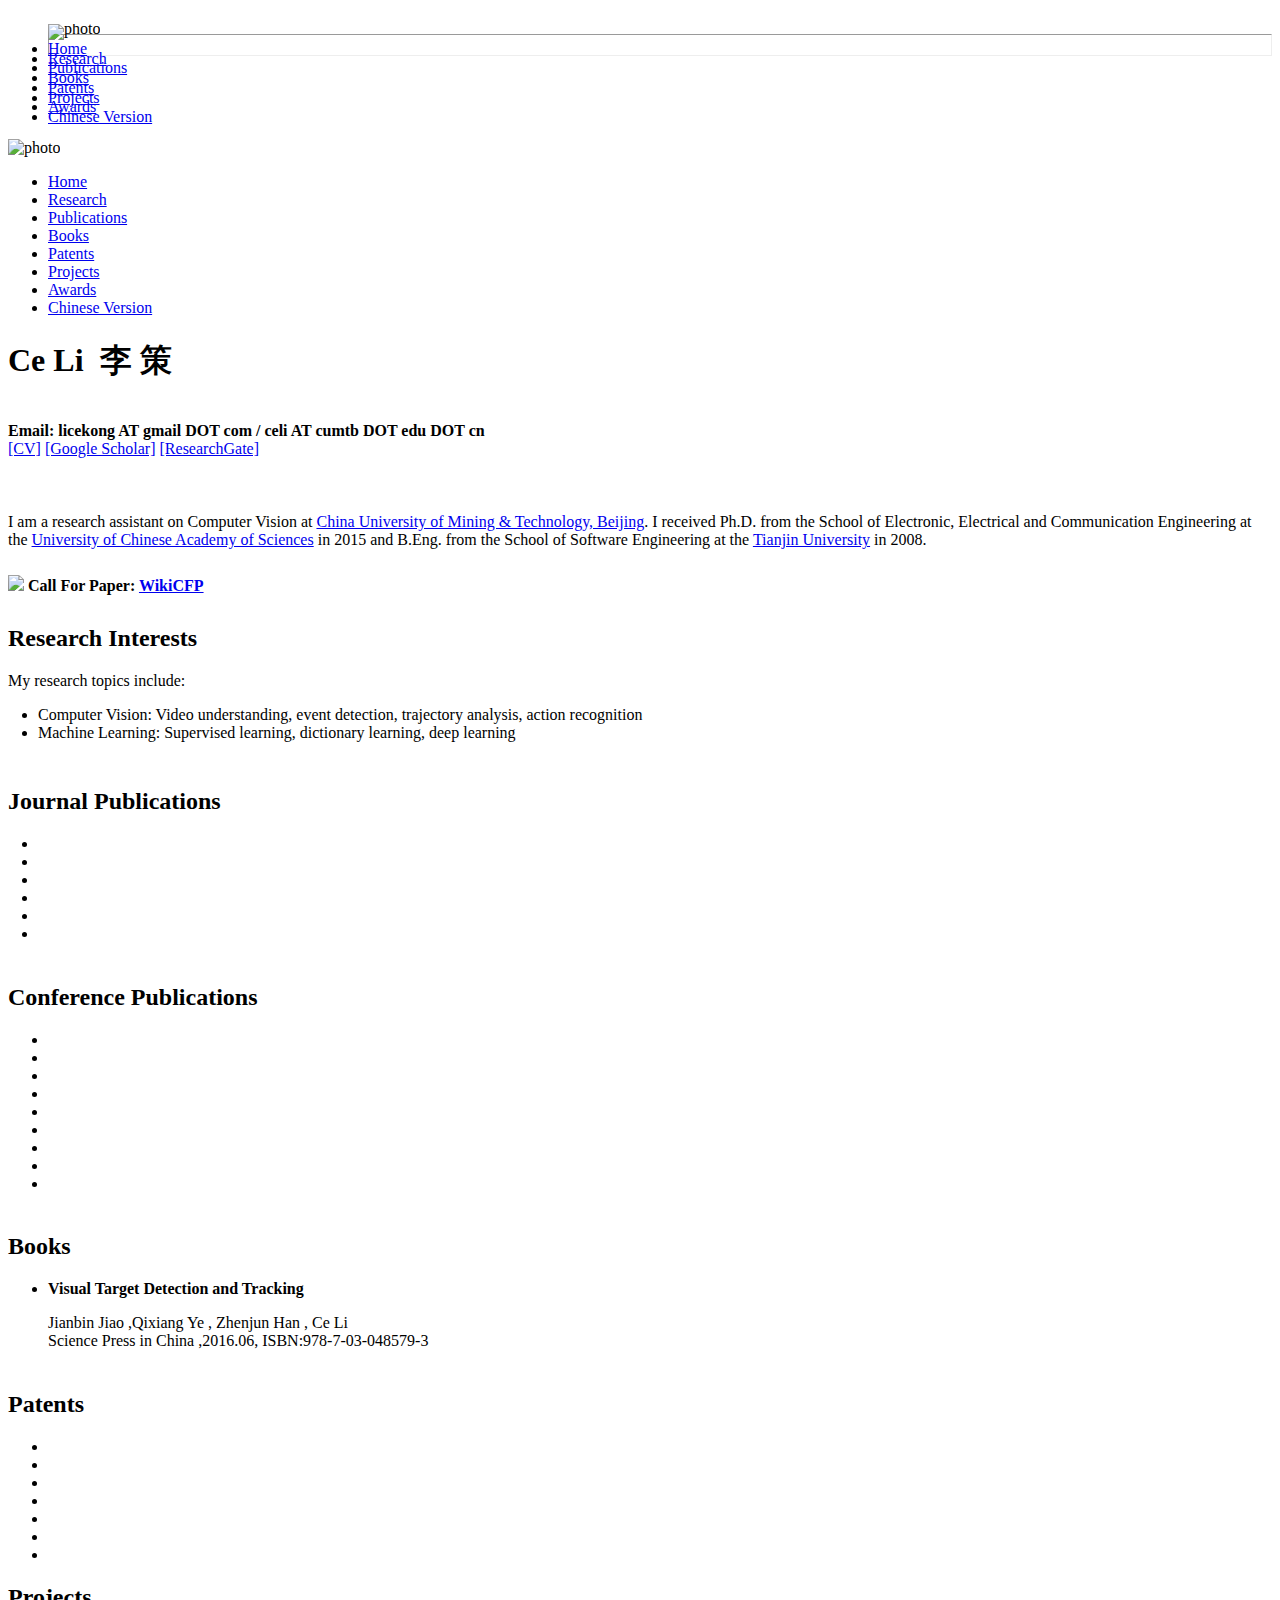
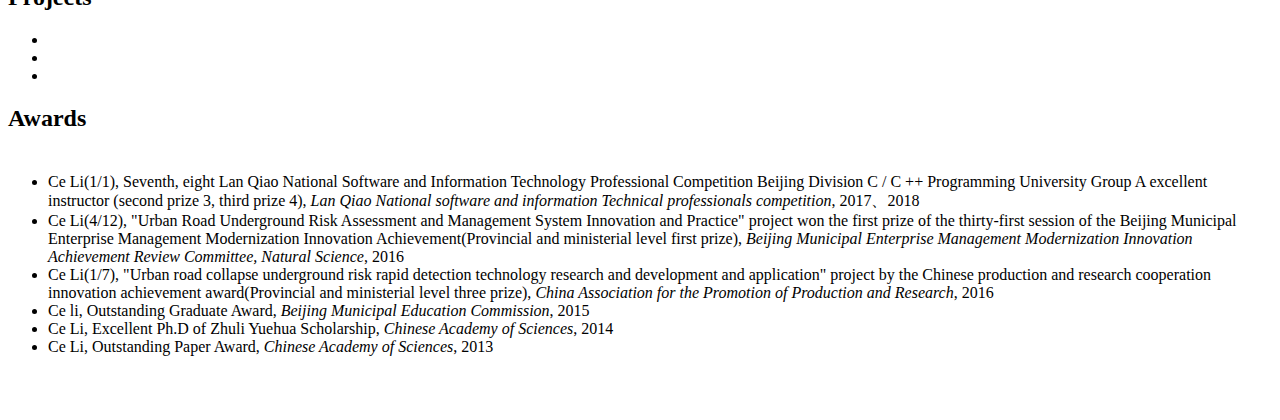
==== index.html @ 7afed005 "PDF路径修改" ====
<!DOCTYPE html>
<html lang="en">
<head>

    <meta http-equiv="content-type" content="text/html; charset=utf-8"/>

    <link rel="shortcut icon" href="img/profile.jpg">

    <title>Ce Li's Homepage</title>

    <meta name="viewport" content="width=device-width, initial-scale=1.0">

    <link href="src/css/bootstrap.css" rel="stylesheet">
    <link href="src/css/my-style.css" rel="stylesheet">

    <script type="text/javascript" src="src/js/util.js"></scripT>

</head>

<body data-spy="scroll" data-target=".navbar-spy">

<div class="container">
    <div class="row">

        <!-- Home -->
        <a name="home"></a>

        <div class="col-md-3 column">
            <ul id="sidebar" style="line-height: 61%;"
                class="nav nav-stacked hidden-xs hidden-sm affix" data-spy="affix">
                <div>
                    <img src="img/profile.jpg" alt="photo" class="logo-image" align="center"
                         style="margin-bottom: -20px"/>
                </div>
                <hr style="height: 20px; background-color: #FFFFFF"/>
                <li style="margin-top: -20px"><a href="#home">Home</a></li>
                <!--<li><a href="CV_ce.pdf">CV</a></li>-->
                <li><a href="#research">Research</a></li>
                <li><a href="#publication">Publications</a></li>
                <li><a href="#books">Books</a></li>
                <li><a href="#patents">Patents</a></li>
                <li><a href="#projects">Projects</a></li>
                <li><a href="#award">Awards</a></li>
                <li><a href="lice-ch.html">Chinese Version</a></li>
                <!--<li><a href="#service">Services</a></li>-->
                <!--<li><a href="#link">Links</a></li>-->
            </ul>
            <div class="hidden-md hidden-lg affix">
                <img src="img/profile.jpg" alt="photo" class="logo-image-small" align="center"/>
            </div>
            <ul class="nav nav-tabs hidden-md hidden-lg" data-spy="affix">
                <li><a href="#home">Home</a></li>
                <!--<li><a href="CV_ce.pdf">CV</a></li>-->
                <li><a href="#research">Research</a></li>
                <li><a href="#publication">Publications</a></li>
                <li><a href="#books">Books</a></li>
                <li><a href="#patents">Patents</a></li>
                <li><a href="#projects">Projects</a></li>
                <li><a href="#award">Awards</a></li>
                <li><a href="lice-ch.html">Chinese Version</a></li>
                <!--<li><a href="#service">Services</a></li>-->
                <!--<li><a href="#link">Links</a></li>-->
            </ul>
        </div>

        <div class="col-md-8 column">

            <div id="content">
                <div id="banner">
                    <h1>Ce Li&nbsp; 李 策</h1>
                </div>

                <p><br/>
                  
                <strong>Email: licekong AT gmail DOT com</strong><strong> / celi AT cumtb DOT edu DOT cn</strong><br/>
                  <a href="D:/1-文档/1-8-其他/个人网站/lice/file/CV-Ce-v2.0.pdf">[CV]</a>
                  <a href="https://scholar.google.com.sg/citations?user=mn2zNesAAAAJ&hl=en">
                  [Google Scholar]</a> <a href="https://www.researchgate.net/profile/Ce_Li2">
                  [ResearchGate]</a> <br/>
                  
                  <br/>
                </p>
                <div style="font-size:0;height:5px;"></div>
                <p>I am a research assistant on Computer Vision at <a href="http://www.cumtb.edu.cn/">China  University of Mining &amp; Technology, Beijing</a>. I received Ph.D. from the School of Electronic, Electrical and Communication Engineering at the <a
                        href="http://www.ucas.ac.cn/">University of Chinese Academy of Sciences</a> in 2015 and B.Eng. from the School of  Software Engineering at the <a
                        href="http://www.tju.edu.cn/">Tianjin University</a> in 2008.
                </p>
				</ul>
                <div style="font-size:0;height:10px;"></div>

                <img src="img/new1.jpg" style="height: 40px;"/>
                <b>Call For Paper: <a href="http://www.wikicfp.com/cfp/home">WikiCFP</a></b>

                <div style="font-size:0;height:10px;"></div>

                <!-- Research -->
                <h2><a name="research"></a>Research Interests</h2>

                <p>My research topics include:</p>
                <ul style="margin-left: -10px">
                    <li>Computer Vision: Video  understanding, event detection, trajectory analysis, action recognition</li>
                    <li>Machine Learning: Supervised learning, dictionary learning, deep learning</li>
                </ul>

                <div style="font-size:0;height:5px;"></div>
                
                <!-- Recent News -->
                <!--
                <h2><a name="news"></a>Recent News</h2>

                <ul style="margin-left: -10px">
                    <li>I have one paper accepted by ICASSP(Dec 2015).</li>
                </ul>
                -->

                <div style="font-size:0;height:5px;"></div>

                <!-- Journal Publications -->
                <h2><a name="publication"></a>Journal Publications</h2>

                           <ul style="margin-left: -10px">
                    <li class="li-pub">
                        <script>
                            print_publication("Image reconstruction via manifold constrained convolutional sparse coding for image sets",
                                    ["Linlin Yang", "Ce Li", "Jungongn Han", "Chen Chen", "Qixiang Ye", "Baochang Zhang", "Xianbin Cao", "Wanquan Liu"],
                                    "IEEE Journal of Selected Topics in Signal Processing", 2017,"<a href='file/12-SCI-JSTSP.pdf'></a>");
                        </script>
                    </li>
                    <li class="li-pub">
                        <script>
                            print_publication("Visual abnormal behavior detection based on trajectory sparse reconstruction analysis",
                                    ["Ce Li", "Zhenjun Han", "Qixiang Ye", "Jianbin Jiao"],
                                    "Neurocomputing", 2013, "D:/1-文档/1-8-其他/个人网站/lice/file/1-SCI-Neurocomputing.pdf");
                        </script>
                        
                    </li>
                         <li class="li-pub">
                        <script>
                            print_publication("Real-time multipedestrian tracking in traffic scenes via an RGB-D-based layered graph model",
                                    ["Shan Gao", "Zhenjun Han", "Ce Li", "Qixiang Ye", "Jianbin Jiao"],
                                    "IEEE Transaction on Intelligent Transportation Systems (TITS)", 2015, "D:/1-文档/1-8-其他/个人网站/lice/file/3-SCI-TITS.pdf");
                        </script>
                    </li>
                    <li class="li-pub">
                        <script>
                            print_publication("Visual trajectory analysis via replicated softmax based model",
                                    ["Xiaogang Chen", "Qixiang Ye", "Jialing Zou", "Ce Li", "Yanting Cui", "Jianbin Jiao"],
                                    "Signal, Image and Video Processing (SIVP)", 2014, "D:/1-文档/1-8-其他/个人网站/lice/file/2-SCI-SIVP.pdf");
                        </script>
                    </li>
                    <li class="li-pub">
                        <script>
                            print_publication("Cloud-based video surveillance systems using EFD-GMM for object detection",
                                    ["Ce Li", "Jianchen Su", "Baochang Zhang"],
                                    " Cloud Computing and Security", 2016, "D:/1-文档/1-8-其他/个人网站/lice/file/4-EI-ICPR.pdf");
                        </script>
                    </li>
                    <li class="li-pub">
                        <script>
                            print_publication("Improved collaborative representation classifier based on l2-regularized for human action recognition, Journal of Electrical and Computer Engineering",
                                              
                                    ["Shirui Huo", "Tianrui Hu", "Ce Li"],"Journal of Electrical and Computer Engineering", 2017, "D:/1-文档/1-8-其他/个人网站/lice/file/13-EI-JECE.pdf");
                        </script>
                    </li>  
                </ul>

                <div style="font-size:0;height:5px;"></div>

                <!-- Conference Publications -->
                <h2>Conference Publications</h2>

                <ul>
                <li class="li-pub">
                         <script>
                            print_publication("Evaluation of super-resolution on bird detection performance based deep convolutional networks",
                                    ["Ce Li", "Hanwen Hu", "Baochang Zhang"],
                                    "Proceedings of IEEE Global Conference on Signal and Information Processing (GlobalSIP)", 2017, "D:/1-文档/1-8-其他/个人网站/lice/file/17-EI-GlobalSIP.pdf");
                        </script>
                    </li>
                    <li class="li-pub">
                        <script>
                            print_publication("Cluster-based dictionary learning and locality-constrained sparse reconstruction for trajectory classification",
                                    ["Ce Li", "Feng Yang"],
                                    "IEEE International Conference on Acoustics, Speech and Signal Processing (ICASSP)", 2016,"D:/1-文档/1-8-其他/个人网站/lice/file/10-EI-ICASSP.pdf");
                        </script>
                    </li>  
                     <li class="li-pub">
                        <script>
                            print_publication(" Locality-constrained sparse reconstruction for trajectory classification",
                                    ["Ce Li", "Zhenjun Han", "Qixiang Ye", "Shan Gao", "Lijin Pang", "Jianbin Jiao"],
                                    " International Conference on Pattern Recognition (ICPR)", 2014, "D:/1-文档/1-8-其他/个人网站/lice/file/4-EI-ICPR.pdf");
                        </script>
                    </li>
                    <li class="li-pub">
                        <script>
                            print_publication("Abnormal behavior detection via sparse reconstruction analysis of trajectory",
                                    ["Ce Li", "Zhenjun Han", "Qixiang Ye", "Jianbin Jiao"],
                                    "Proceedings of the 6th International Conference on Image and Graphics (ICIG)", 2011, "D:/1-文档/1-8-其他/个人网站/lice/file/5-EI-ICIG.pdf");
                        </script>
                    </li>
                    <li class="li-pub">
                        <script>
                            print_publication("GM-Net: learning features with more efficiency",
                                    ["Yujia Chen", "Ce Li"],"Proceedings of Asian Conference on Pattern and Recognition (ACPR)", 2017, "D:/1-文档/1-8-其他/个人网站/lice/file/18-EI-ACPR.pdf");
                        </script>
                    </li>  
                     <li class="li-pub">
                        <script>
                            print_publication("Realtime human-UAV interaction using deep learning", 
                                              ["Ali Maher", "Ce Li", "Hanwen Hu", "Baochang Zhang"],"Proceedings of Chinese Conference on Biometric Recognition (CCBR)", 2017, "D:/1-文档/1-8-其他/个人网站/lice/file/19-EI-CCBR.pdf");
                        </script> 
                    </li>   
                     <li class="li-pub">
                        <script>
                            print_publication("Minimum entropy models for laser line extraction",
                                    ["Wei Yang", "Liguo Zhang", "Wei Ke", "Ce Li", "Jianbin Jiao"],
                                    "Proceedings of Computer Analysis of Images and Patterns (CAIP)", 2013, "D:/1-文档/1-8-其他/个人网站/lice/file/6-EI-CAIP.pdf");
                        </script>
                    </li>
                     <li class="li-pub">
                        <script>
                            print_publication("Real-time multi-pedestrian tracking based on vision and depth information fusion",
                                    ["Shan Gao", "Zhenjun Han", "Ce Li", "Jianbin Jiao"],
                                    "Proceedings of Pacific-Rim Conference on Multimedia (PCM)", 2013, "D:/1-文档/1-8-其他/个人网站/lice/file/7-EI-PCM.pdf");
                        </script>
                    </li>
                    <li class="li-pub">
                        <script>
                            print_publication("Sparse feature representation for visual tracking",
                                    ["Yifei Liu", "Zhenjun Han ","Qixiang Ye", "Jianbin Jiao", "Ce Li "],
                                    "IEEE Int'l Conf. Systems and Informatics (ICSI)", 2012, "D:/1-文档/1-8-其他/个人网站/lice/file/8-EI-ICSAI.pdf");
                        </script>
                    </li>
                </ul>
				
                <div style="font-size:0;height:5px;"></div>
				<h2><a name="books"></a>Books</h2>
                <ul>
                <li> <span style="font-weight:bold">Visual Target Detection and Tracking</span>
                <p> Jianbin Jiao ,Qixiang Ye , Zhenjun Han , Ce Li <br>
                    Science Press in China ,2016.06, ISBN:978-7-03-048579-3
                 </p>
                </li>
                </ul>
                
                
                <!--Patents -->
                <div style="font-size:0;height:5px;"></div>
                <h2><a name="patents"></a>Patents</h2>
                <ul>
                <li class="li-pub">
                        <script>
                            print_publication("A Moving Object Detection Method Based on Edge Frame Difference and Gaussian Mixture Model",
                                    ["Ce Li", "Feng Yang", "Jianchen Su"], "China,Patent", 2017);
									</script>
                 </li>
                 <li class="li-pub">
                        <script>
                            print_publication("Detection Method of Radar Signal Railway Subgrade Based on Depth Convolution Neural Network",
                                    ["Ce Li", "Pinjie Xu", "Xinjun Xu", "Feng Yang", "Ruili Liu"], "China,Patent", 2017);
									</script>
                 </li>
                 <li class="li-pub">
                        <script>
                            print_publication("A Road Comprehensive Detection Method and System Based on Line Structure Light and Geological Radar",
                                    ["Taotao Li", "Feng Yang", "Ce Li", "Yunhai Xia", "Meng Zhang"], "China,Patent", 2015);
									</script>
                 </li>
                 <li class="li-pub">
                        <script>
                            print_publication("A Portable Geopark Urban Road Inspection Vehicle",
                                    ["Taotao Li", "Feng Yang", "Xianlei Xu", "Ce Li", "Liang Fang"], "China,Patent", 2016);
									</script>
                 </li>
                 <li class="li-pub">
                        <script>
                            print_publication("Intelligent Video Monitoring Behavior Recognition System V1.0",
                                    ["Ce Li",],"Software Copyright ", 2016.02);
									</script>
                 </li>
                 <li class="li-pub">
                        <script>
                            print_publication("Information Management System Based on PHPCMS V1.0",
                                    ["Ce Li"],"Software Copyright ", 2016.02);
									</script>
                 </li>
                 <li class="li-pub">
                        <script>
                            print_publication("Mine (Beijing) Image Labeling Software",
                                    ["Ce Li"],"Software Copyright ", 2017.08);
									</script>
                 </li>
                 </ul>
                 
                 
                <!-- Source Code -->
                <h2><a name="projects"></a>Projects</h2>
                <ul>
                    <li>
                    </li>
                    <li>
                    </li>
                    <li>
                    </li>
                </ul>
				
                
                
                <!--<p>Coming soon...</p>-->

                <!--<div style="font-size:0;height:5px;"></div>-->

                <h2><a name="award"></a>Awards</h2>

                <div style="font-size:0;height:5px;"></div>
                <ul>
                <li> Ce Li(1/1), Seventh, eight Lan Qiao National Software and Information Technology Professional Competition Beijing Division C / C ++ Programming University Group A excellent instructor (second prize 3, third prize 4), <span style="font-style:italic">Lan Qiao National software and information Technical professionals competition</span>,
                2017、2018
                <li> Ce Li(4/12), "Urban Road Underground Risk Assessment and Management System Innovation and Practice" project won the first prize of the thirty-first session of the Beijing Municipal Enterprise Management Modernization Innovation Achievement(Provincial and ministerial level first prize), <span style="font-style:italic;">Beijing Municipal Enterprise Management Modernization Innovation Achievement Review Committee, Natural Science</span>,
                2016
                <li> Ce Li(1/7), "Urban road collapse underground risk rapid detection technology research and development and application" project by the Chinese production and research cooperation innovation achievement award(Provincial and ministerial level three prize), <span style="font-style:italic;">China Association for the Promotion of Production and Research</span>,
                2016
                </li>
                <li> Ce li, Outstanding Graduate Award, <span style="font-style: italic;">Beijing Municipal Education Commission</span>,
                2015
                </li>
                <li> Ce Li, Excellent Ph.D of Zhuli Yuehua Scholarship, <span style="font-style: italic;">Chinese Academy of Sciences</span>,
                2014
                </li>
                <li> Ce Li, Outstanding Paper Award, <span style="font-style: italic;">Chinese Academy of Sciences</span>,
                2013
               </ul>
                <div style="font-size:0;height:20px;"></div>
                
                
				
                <!-- Services -->
                <!--
                <h2><a name="service"></a>Services</h2>

                <p>I have been involved in the following academic services:</p>
                <ul style="margin-left: -10px">
                    <li><strong>Conference Program Committee:</strong>
                        ACCV 2014; ACM MM 2013; BRUREC (ICME Workshop) 2013; ICME 2012-2015; IJCAI 2013, 2015; TASK-CV (ECCV Workshop) 2014
                    
                    </li>
                    <li><strong>Conference Reviewer:</strong>
                                            AAAI 2015; CVPR 2012-2015; ECCV 2012, 2014; ICCV 2013; NIPS 2014, 2015; ICME 2010
                    </li>
                    <li><strong>Journal Reviewer:</strong>
                    <!--   
                        International Journal of Computer Vision (IJCV),
                        IEEE Transactions on Pattern Analysis and Machine Intelligence (T-PAMI),
                        IEEE Transactions on Neural Network and Learning Systems (T-NNLS),
                        IEEE Transactions on Image Processing (T-IP),
                        IEEE Transactions on Circuits and Systems for Video Technology (T-CSVT),
                        IEEE Transactions on Multimedia (T-MM),
                        IEEE Transactions on Cybernetics,
                        ACM Transactions on Multimedia Computing, Communications and Applications (TOMM),
                        Computer Vision and Image Understanding (CVIU),
                        Image and Vision Computing (IMAVIS),
                        Information Sciences,
                        Machine Vision and Applications (MVAP),
                        Pattern Recognition Letters,
                        Signal Processing,
                        Neurocomputing,
                        Journal of Signal Processing Systems
                      
                    </li>
                </ul>

                <div style="font-size:0;height:5px;"></div>
               -->

                
                <!-- Links -->
                <!--
                <h2><a name="link"></a>Links</h2>

                <p>Here are some interesting links:</p>
                <ul>
                    <!--<li><a href="">Machine Learning Miscellaneous</a></li>-->
                 <!--
                    <li><a href="http://vc.sce.ntu.edu.sg/transfer_learning_domain_adaptation/domain_adaptation_home.html">Transfer Learning Resources @ NTU</a></li>
                    <li><a href="http://vimeo.com/36579366">Bret Victor - Inventing on Principle</a></li>
                    <li><a href="http://www.evernote.com/shard/s150/sh/3de79ff0-5778-417c-9bcb-6c0111a26694/29958003bb71992667ce3f42fd4ca875">熊辉： 为什么人前进的路总是被自己挡住</a></li>
                </ul>
                -->

                <div style="font-size:0;height:20px;"></div>
                
            </div>

        </div>

    </div>
</div>

</body>
</html>
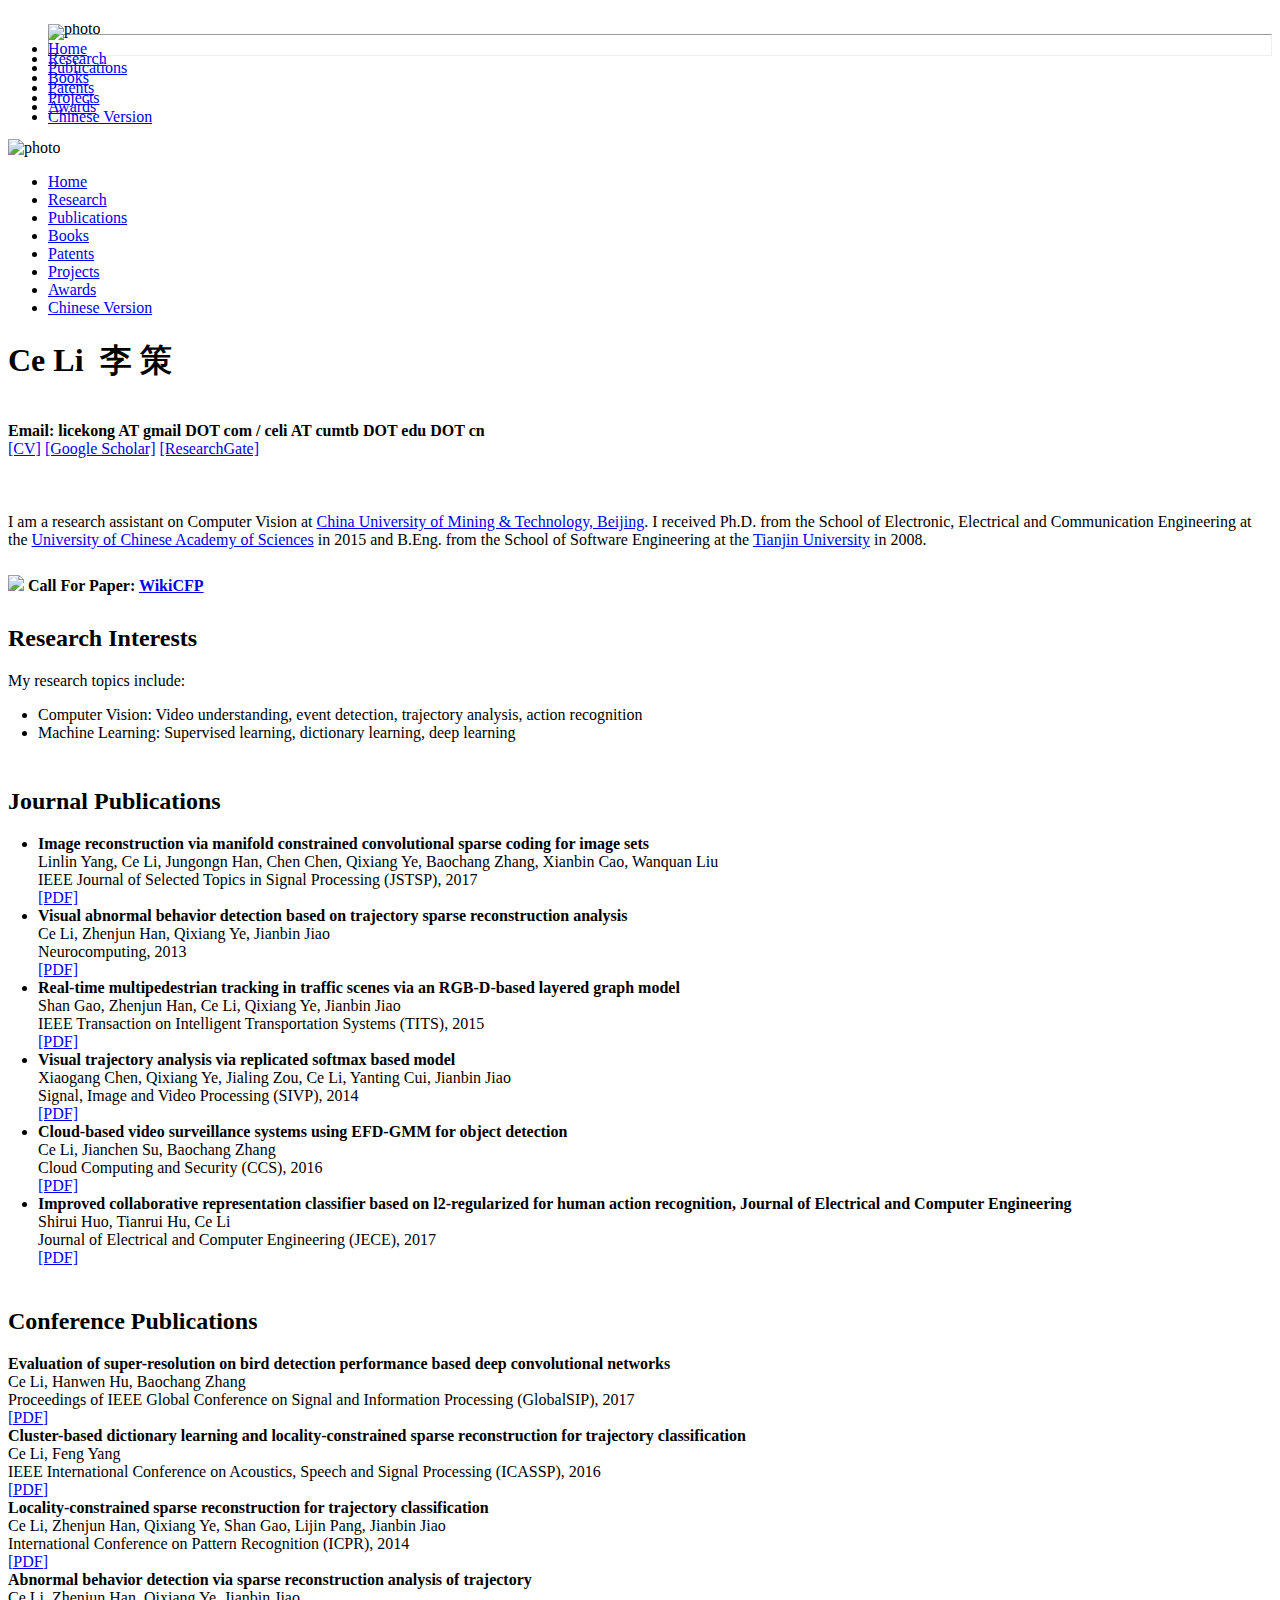
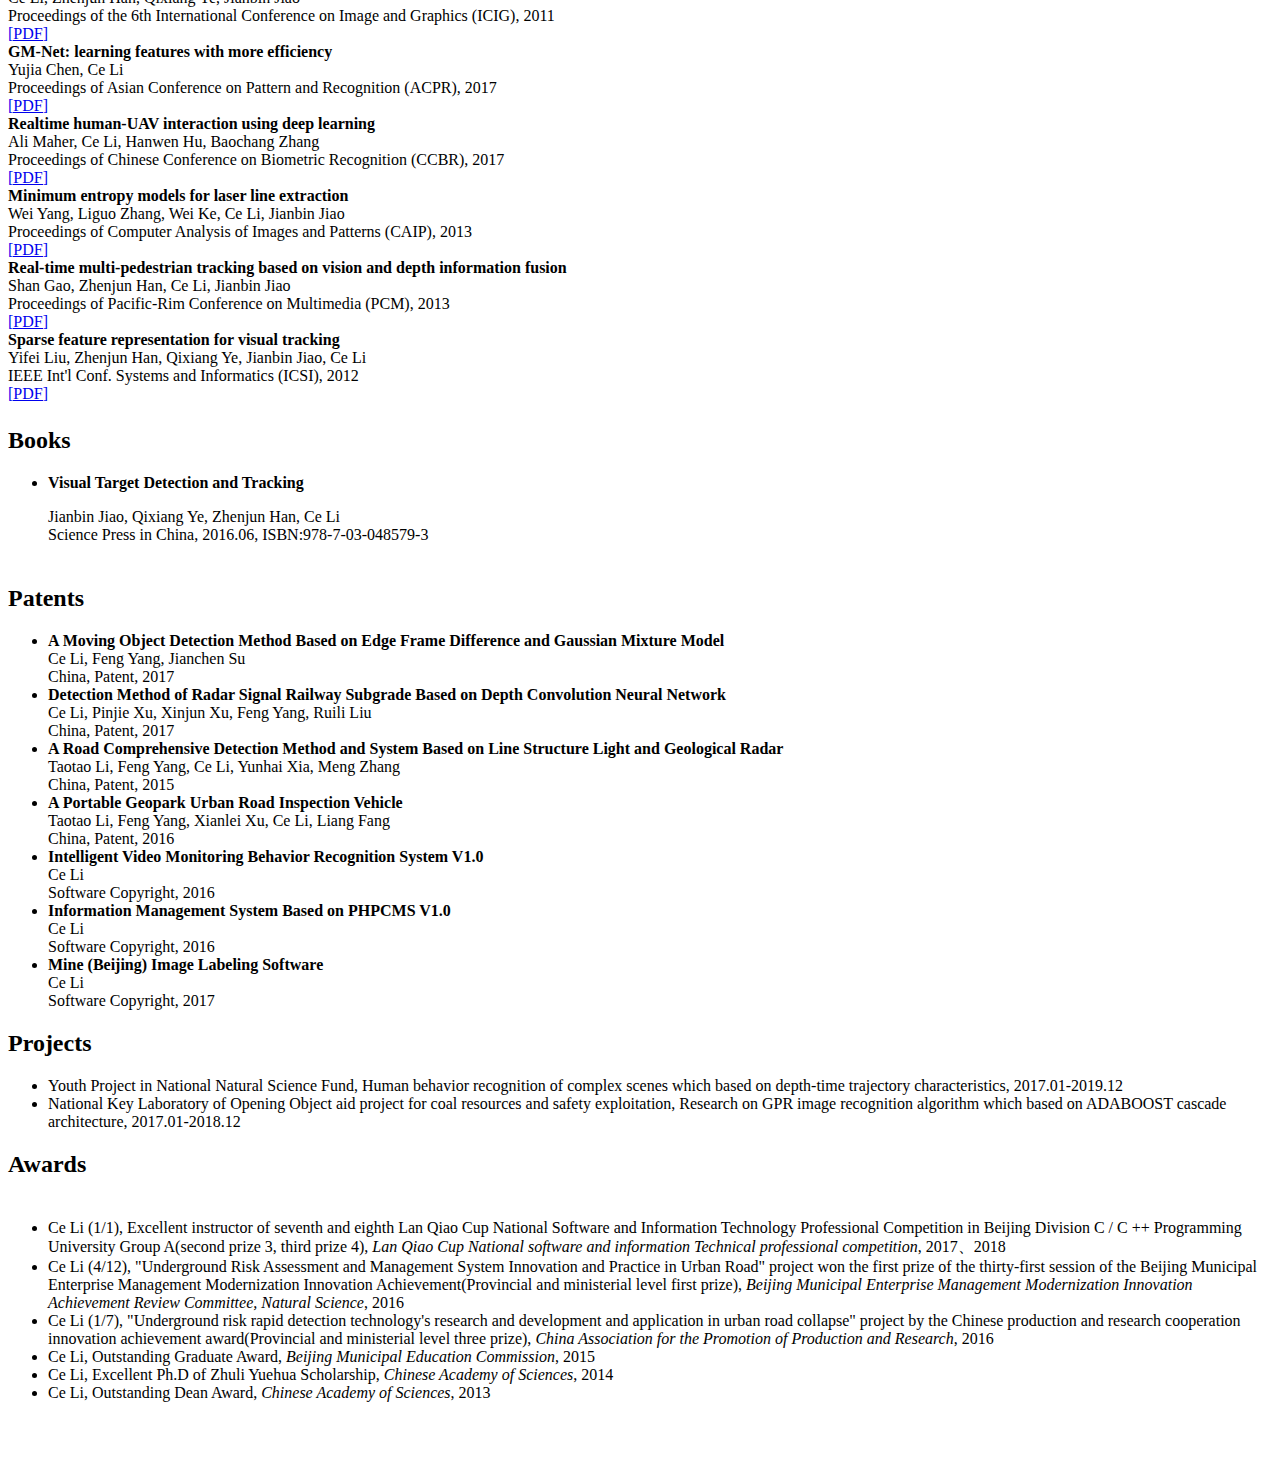
==== commit 25eb76ba: "路径尝试" ====
--- a/index.html
+++ b/index.html
@@ -74,7 +74,7 @@
                 <p><br/>
                   
                 <strong>Email: licekong AT gmail DOT com</strong><strong> / celi AT cumtb DOT edu DOT cn</strong><br/>
-                  <a href="D:/1-文档/1-8-其他/个人网站/lice/file/CV-Ce-v2.0.pdf">[CV]</a>
+                  <a href="https://github.com/julieli/celicv.github.io/tree/master/file/CV-Ce-v2.0.pdf">[CV]</a>
                   <a href="https://scholar.google.com.sg/citations?user=mn2zNesAAAAJ&hl=en">
                   [Google Scholar]</a> <a href="https://www.researchgate.net/profile/Ce_Li2">
                   [ResearchGate]</a> <br/>
@@ -124,14 +124,15 @@
                         <script>
                             print_publication("Image reconstruction via manifold constrained convolutional sparse coding for image sets",
                                     ["Linlin Yang", "Ce Li", "Jungongn Han", "Chen Chen", "Qixiang Ye", "Baochang Zhang", "Xianbin Cao", "Wanquan Liu"],
-                                    "IEEE Journal of Selected Topics in Signal Processing", 2017,"<a href='file/12-SCI-JSTSP.pdf'></a>");
-                        </script>
-                    </li>
-                    <li class="li-pub">
+                                    "IEEE Journal of Selected Topics in Signal Processing (JSTSP)", 2017)</script>
+									<a href='https://github.com/julieli/celicv.github.io/tree/master/file/12-SCI-JSTSP.pdf'>[PDF]</a>
+                      
+                    </li>
+                   <li class="li-pub">
                         <script>
                             print_publication("Visual abnormal behavior detection based on trajectory sparse reconstruction analysis",
                                     ["Ce Li", "Zhenjun Han", "Qixiang Ye", "Jianbin Jiao"],
-                                    "Neurocomputing", 2013, "D:/1-文档/1-8-其他/个人网站/lice/file/1-SCI-Neurocomputing.pdf");
+                                    "Neurocomputing", 2013, "https://www.celicv.com/celicv.github.io/file/1-SCI-Neurocomputing.pdf");
                         </script>
                         
                     </li>
@@ -139,7 +140,7 @@
                         <script>
                             print_publication("Real-time multipedestrian tracking in traffic scenes via an RGB-D-based layered graph model",
                                     ["Shan Gao", "Zhenjun Han", "Ce Li", "Qixiang Ye", "Jianbin Jiao"],
-                                    "IEEE Transaction on Intelligent Transportation Systems (TITS)", 2015, "D:/1-文档/1-8-其他/个人网站/lice/file/3-SCI-TITS.pdf");
+                                    "IEEE Transaction on Intelligent Transportation Systems (TITS)", 2015, "/file/3-SCI-TITS.pdf");
                         </script>
                     </li>
                     <li class="li-pub">
@@ -153,14 +154,14 @@
                         <script>
                             print_publication("Cloud-based video surveillance systems using EFD-GMM for object detection",
                                     ["Ce Li", "Jianchen Su", "Baochang Zhang"],
-                                    " Cloud Computing and Security", 2016, "D:/1-文档/1-8-其他/个人网站/lice/file/4-EI-ICPR.pdf");
+                                    " Cloud Computing and Security (CCS)", 2016, "D:/1-文档/1-8-其他/个人网站/lice/file/4-EI-ICPR.pdf");
                         </script>
                     </li>
                     <li class="li-pub">
                         <script>
                             print_publication("Improved collaborative representation classifier based on l2-regularized for human action recognition, Journal of Electrical and Computer Engineering",
                                               
-                                    ["Shirui Huo", "Tianrui Hu", "Ce Li"],"Journal of Electrical and Computer Engineering", 2017, "D:/1-文档/1-8-其他/个人网站/lice/file/13-EI-JECE.pdf");
+                                    ["Shirui Huo", "Tianrui Hu", "Ce Li"],"Journal of Electrical and Computer Engineering (JECE)", 2017, "D:/1-文档/1-8-其他/个人网站/lice/file/13-EI-JECE.pdf");
                         </script>
                     </li>  
                 </ul>
@@ -170,8 +171,8 @@
                 <!-- Conference Publications -->
                 <h2>Conference Publications</h2>
 
-                <ul>
-                <li class="li-pub">
+                <ul></ul>
+               <li class="li-pub">
                          <script>
                             print_publication("Evaluation of super-resolution on bird detection performance based deep convolutional networks",
                                     ["Ce Li", "Hanwen Hu", "Baochang Zhang"],
@@ -228,7 +229,7 @@
                     <li class="li-pub">
                         <script>
                             print_publication("Sparse feature representation for visual tracking",
-                                    ["Yifei Liu", "Zhenjun Han ","Qixiang Ye", "Jianbin Jiao", "Ce Li "],
+                                    ["Yifei Liu", "Zhenjun Han","Qixiang Ye", "Jianbin Jiao", "Ce Li "],
                                     "IEEE Int'l Conf. Systems and Informatics (ICSI)", 2012, "D:/1-文档/1-8-其他/个人网站/lice/file/8-EI-ICSAI.pdf");
                         </script>
                     </li>
@@ -238,8 +239,8 @@
 				<h2><a name="books"></a>Books</h2>
                 <ul>
                 <li> <span style="font-weight:bold">Visual Target Detection and Tracking</span>
-                <p> Jianbin Jiao ,Qixiang Ye , Zhenjun Han , Ce Li <br>
-                    Science Press in China ,2016.06, ISBN:978-7-03-048579-3
+                <p> Jianbin Jiao, Qixiang Ye, Zhenjun Han, Ce Li <br>
+                    Science Press in China, 2016.06, ISBN:978-7-03-048579-3
                  </p>
                 </li>
                 </ul>
@@ -252,56 +253,54 @@
                 <li class="li-pub">
                         <script>
                             print_publication("A Moving Object Detection Method Based on Edge Frame Difference and Gaussian Mixture Model",
-                                    ["Ce Li", "Feng Yang", "Jianchen Su"], "China,Patent", 2017);
+                                    ["Ce Li", "Feng Yang", "Jianchen Su"], "China, Patent", 2017);
 									</script>
                  </li>
                  <li class="li-pub">
                         <script>
                             print_publication("Detection Method of Radar Signal Railway Subgrade Based on Depth Convolution Neural Network",
-                                    ["Ce Li", "Pinjie Xu", "Xinjun Xu", "Feng Yang", "Ruili Liu"], "China,Patent", 2017);
+                                    ["Ce Li", "Pinjie Xu", "Xinjun Xu", "Feng Yang", "Ruili Liu"], "China, Patent", 2017);
 									</script>
                  </li>
                  <li class="li-pub">
                         <script>
                             print_publication("A Road Comprehensive Detection Method and System Based on Line Structure Light and Geological Radar",
-                                    ["Taotao Li", "Feng Yang", "Ce Li", "Yunhai Xia", "Meng Zhang"], "China,Patent", 2015);
+                                    ["Taotao Li", "Feng Yang", "Ce Li", "Yunhai Xia", "Meng Zhang"], "China, Patent", 2015);
 									</script>
                  </li>
                  <li class="li-pub">
                         <script>
                             print_publication("A Portable Geopark Urban Road Inspection Vehicle",
-                                    ["Taotao Li", "Feng Yang", "Xianlei Xu", "Ce Li", "Liang Fang"], "China,Patent", 2016);
+                                    ["Taotao Li", "Feng Yang", "Xianlei Xu", "Ce Li", "Liang Fang"], "China, Patent", 2016);
 									</script>
                  </li>
                  <li class="li-pub">
                         <script>
                             print_publication("Intelligent Video Monitoring Behavior Recognition System V1.0",
-                                    ["Ce Li",],"Software Copyright ", 2016.02);
+                                    ["Ce Li"], "Software Copyright", 2016);
 									</script>
                  </li>
                  <li class="li-pub">
                         <script>
                             print_publication("Information Management System Based on PHPCMS V1.0",
-                                    ["Ce Li"],"Software Copyright ", 2016.02);
+                                    ["Ce Li"], "Software Copyright", 2016);
 									</script>
                  </li>
                  <li class="li-pub">
                         <script>
                             print_publication("Mine (Beijing) Image Labeling Software",
-                                    ["Ce Li"],"Software Copyright ", 2017.08);
+                                    ["Ce Li"], "Software Copyright", 2017);
 									</script>
                  </li>
                  </ul>
                  
                  
-                <!-- Source Code -->
+                <!-- Projects -->
                 <h2><a name="projects"></a>Projects</h2>
                 <ul>
-                    <li>
-                    </li>
-                    <li>
-                    </li>
-                    <li>
+                    <li>Youth Project in National Natural Science Fund, Human behavior recognition of complex scenes which based on depth-time trajectory characteristics, 2017.01-2019.12
+                    </li>
+                    <li>National Key Laboratory of Opening Object aid project for coal resources and safety exploitation, Research on GPR image recognition algorithm which based on ADABOOST cascade architecture, 2017.01-2018.12
                     </li>
                 </ul>
 				
@@ -315,20 +314,20 @@
 
                 <div style="font-size:0;height:5px;"></div>
                 <ul>
-                <li> Ce Li(1/1), Seventh, eight Lan Qiao National Software and Information Technology Professional Competition Beijing Division C / C ++ Programming University Group A excellent instructor (second prize 3, third prize 4), <span style="font-style:italic">Lan Qiao National software and information Technical professionals competition</span>,
+                <li> Ce Li (1/1), Excellent instructor of seventh and eighth Lan Qiao Cup National Software and Information Technology Professional Competition in Beijing Division C / C ++ Programming University Group A(second prize 3, third prize 4), <span style="font-style:italic">Lan Qiao Cup National software and information Technical professional competition</span>,
                 2017、2018
-                <li> Ce Li(4/12), "Urban Road Underground Risk Assessment and Management System Innovation and Practice" project won the first prize of the thirty-first session of the Beijing Municipal Enterprise Management Modernization Innovation Achievement(Provincial and ministerial level first prize), <span style="font-style:italic;">Beijing Municipal Enterprise Management Modernization Innovation Achievement Review Committee, Natural Science</span>,
+                <li> Ce Li (4/12), "Underground Risk Assessment and Management System Innovation and Practice in Urban Road" project won the first prize of the thirty-first session of the Beijing Municipal Enterprise Management Modernization Innovation Achievement(Provincial and ministerial level first prize), <span style="font-style:italic;">Beijing Municipal Enterprise Management Modernization Innovation Achievement Review Committee, Natural Science</span>,
                 2016
-                <li> Ce Li(1/7), "Urban road collapse underground risk rapid detection technology research and development and application" project by the Chinese production and research cooperation innovation achievement award(Provincial and ministerial level three prize), <span style="font-style:italic;">China Association for the Promotion of Production and Research</span>,
+                <li> Ce Li (1/7), "Underground risk rapid detection technology's research and development and application in urban road collapse" project by the Chinese production and research cooperation innovation achievement award(Provincial and ministerial level three prize), <span style="font-style:italic;">China Association for the Promotion of Production and Research</span>,
                 2016
                 </li>
-                <li> Ce li, Outstanding Graduate Award, <span style="font-style: italic;">Beijing Municipal Education Commission</span>,
+                <li> Ce Li, Outstanding Graduate Award, <span style="font-style: italic;">Beijing Municipal Education Commission</span>,
                 2015
                 </li>
                 <li> Ce Li, Excellent Ph.D of Zhuli Yuehua Scholarship, <span style="font-style: italic;">Chinese Academy of Sciences</span>,
                 2014
                 </li>
-                <li> Ce Li, Outstanding Paper Award, <span style="font-style: italic;">Chinese Academy of Sciences</span>,
+                <li> Ce Li, Outstanding Dean Award, <span style="font-style: italic;">Chinese Academy of Sciences</span>,
                 2013
                </ul>
                 <div style="font-size:0;height:20px;"></div>
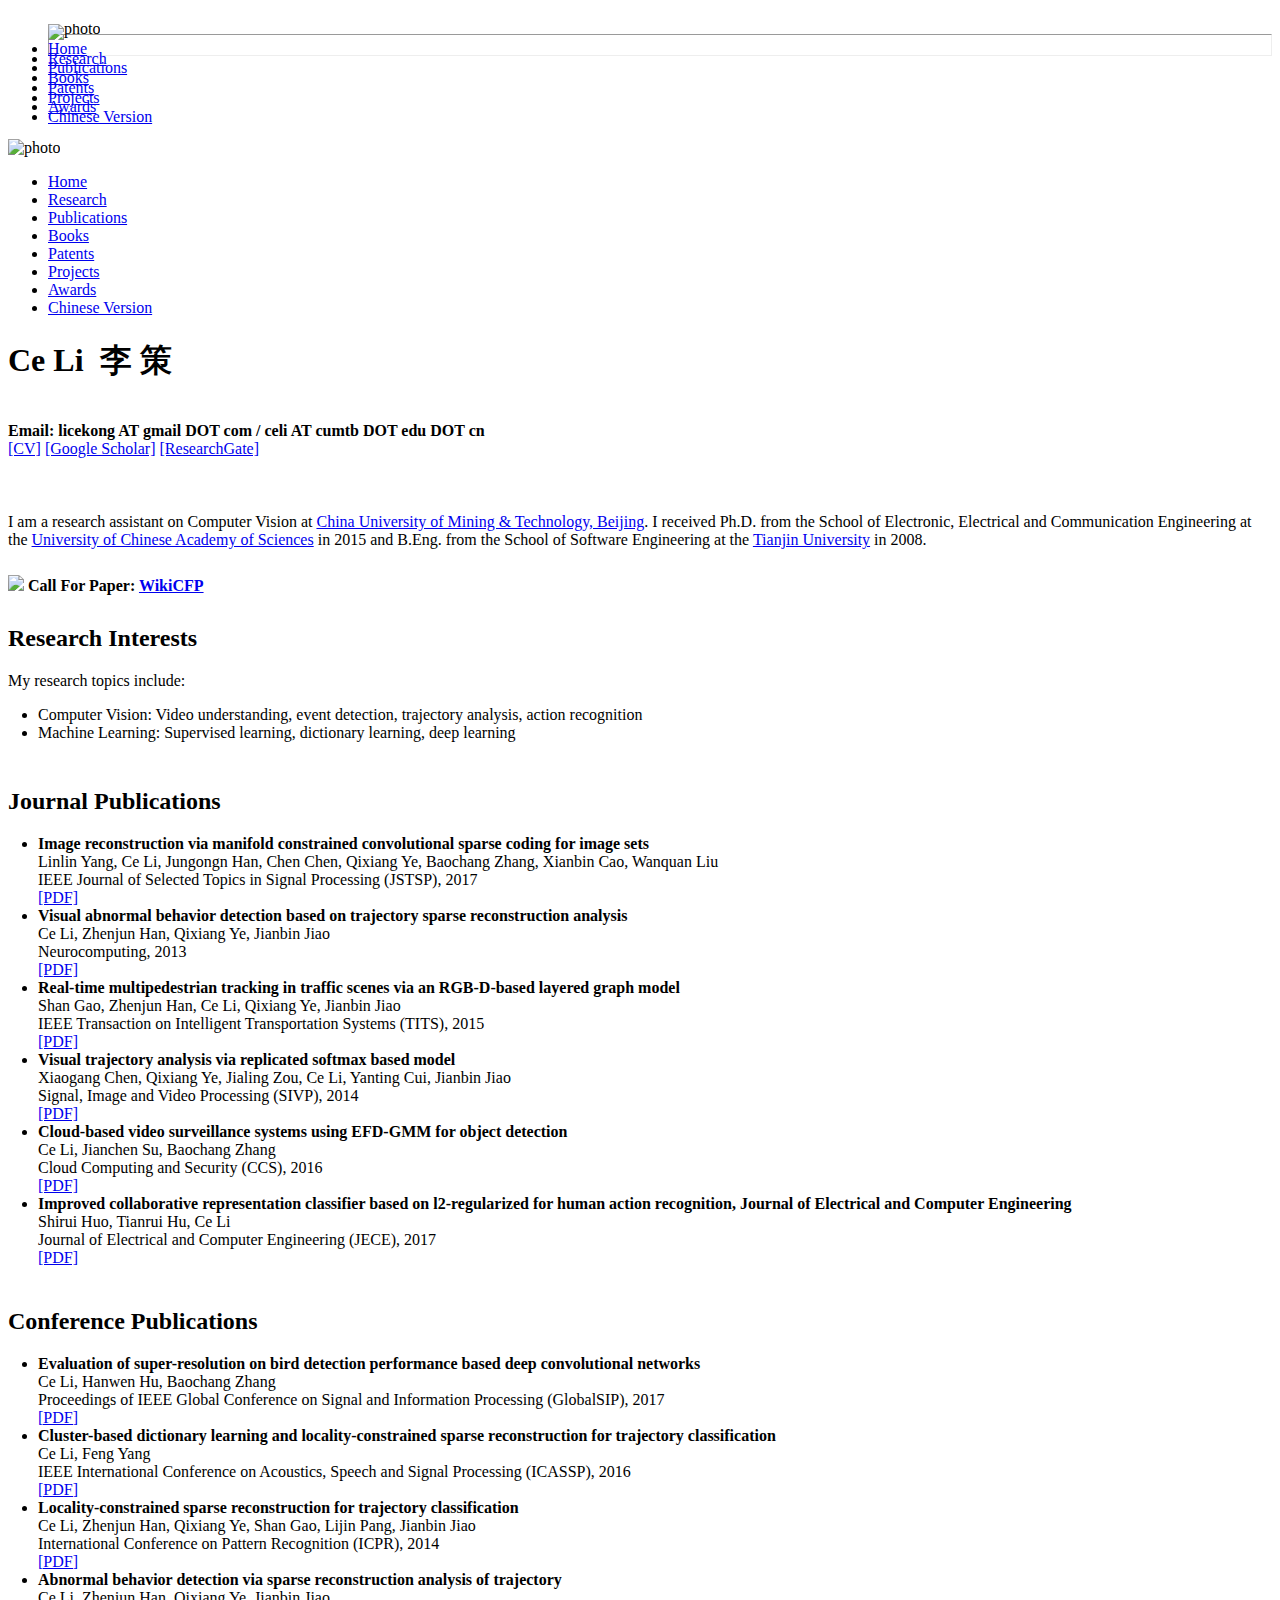
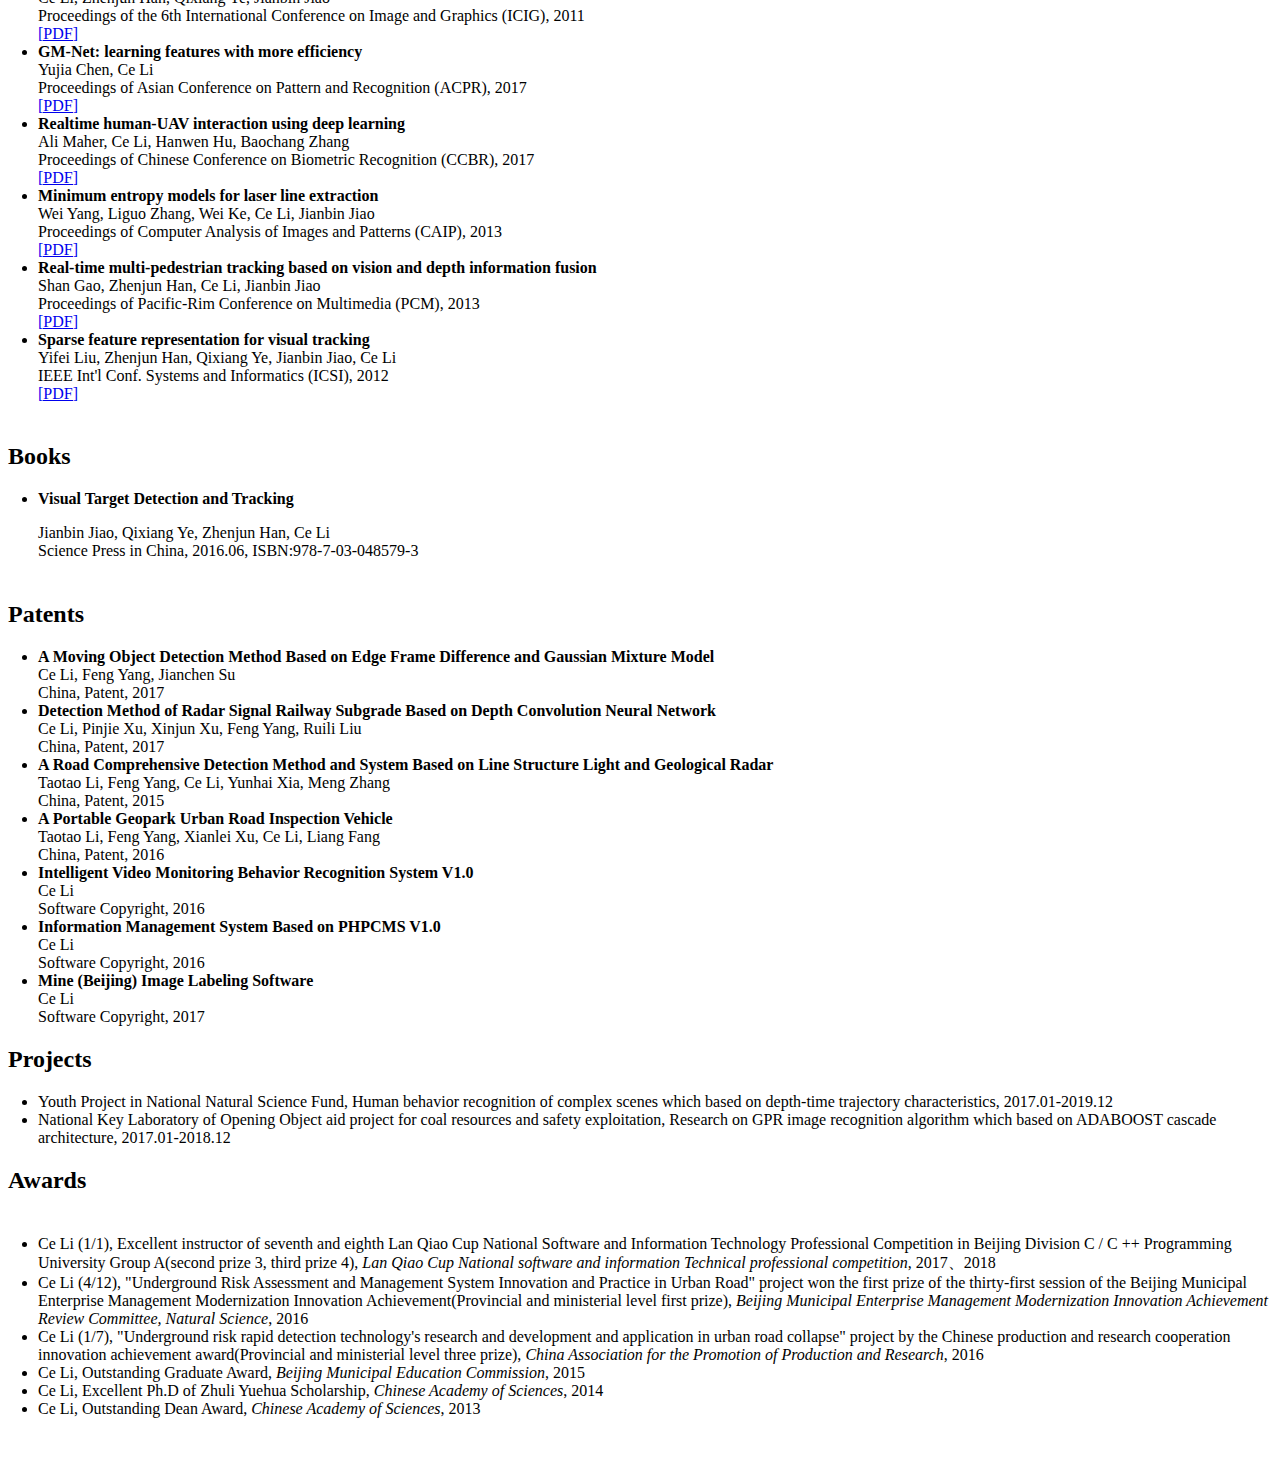
==== commit c5a5acbb: "格式" ====
--- a/index.html
+++ b/index.html
@@ -119,20 +119,20 @@
                 <!-- Journal Publications -->
                 <h2><a name="publication"></a>Journal Publications</h2>
 
-                           <ul style="margin-left: -10px">
-                    <li class="li-pub">
+                   <ul style="margin-left: -10px">
+                      <li class="li-pub">
                         <script>
                             print_publication("Image reconstruction via manifold constrained convolutional sparse coding for image sets",
                                     ["Linlin Yang", "Ce Li", "Jungongn Han", "Chen Chen", "Qixiang Ye", "Baochang Zhang", "Xianbin Cao", "Wanquan Liu"],
-                                    "IEEE Journal of Selected Topics in Signal Processing (JSTSP)", 2017)</script>
-									<a href='https://github.com/julieli/celicv.github.io/tree/master/file/12-SCI-JSTSP.pdf'>[PDF]</a>
-                      
-                    </li>
+                                    "IEEE Journal of Selected Topics in Signal Processing (JSTSP)", 2017,"12-SCI-JSTSP.pdf");
+					    </script>
+                        
+                   </li>
                    <li class="li-pub">
                         <script>
                             print_publication("Visual abnormal behavior detection based on trajectory sparse reconstruction analysis",
                                     ["Ce Li", "Zhenjun Han", "Qixiang Ye", "Jianbin Jiao"],
-                                    "Neurocomputing", 2013, "https://www.celicv.com/celicv.github.io/file/1-SCI-Neurocomputing.pdf");
+                                    "Neurocomputing", 2013, "1-SCI-Neurocomputing.pdf");
                         </script>
                         
                     </li>
@@ -140,28 +140,28 @@
                         <script>
                             print_publication("Real-time multipedestrian tracking in traffic scenes via an RGB-D-based layered graph model",
                                     ["Shan Gao", "Zhenjun Han", "Ce Li", "Qixiang Ye", "Jianbin Jiao"],
-                                    "IEEE Transaction on Intelligent Transportation Systems (TITS)", 2015, "/file/3-SCI-TITS.pdf");
+                                    "IEEE Transaction on Intelligent Transportation Systems (TITS)", 2015, "3-SCI-TITS.pdf");
                         </script>
                     </li>
                     <li class="li-pub">
                         <script>
                             print_publication("Visual trajectory analysis via replicated softmax based model",
                                     ["Xiaogang Chen", "Qixiang Ye", "Jialing Zou", "Ce Li", "Yanting Cui", "Jianbin Jiao"],
-                                    "Signal, Image and Video Processing (SIVP)", 2014, "D:/1-文档/1-8-其他/个人网站/lice/file/2-SCI-SIVP.pdf");
+                                    "Signal, Image and Video Processing (SIVP)", 2014, "2-SCI-SIVP.pdf");
                         </script>
                     </li>
                     <li class="li-pub">
                         <script>
                             print_publication("Cloud-based video surveillance systems using EFD-GMM for object detection",
                                     ["Ce Li", "Jianchen Su", "Baochang Zhang"],
-                                    " Cloud Computing and Security (CCS)", 2016, "D:/1-文档/1-8-其他/个人网站/lice/file/4-EI-ICPR.pdf");
+                                    "Cloud Computing and Security (CCS)", 2016, "4-EI-ICPR.pdf");
                         </script>
                     </li>
                     <li class="li-pub">
                         <script>
                             print_publication("Improved collaborative representation classifier based on l2-regularized for human action recognition, Journal of Electrical and Computer Engineering",
                                               
-                                    ["Shirui Huo", "Tianrui Hu", "Ce Li"],"Journal of Electrical and Computer Engineering (JECE)", 2017, "D:/1-文档/1-8-其他/个人网站/lice/file/13-EI-JECE.pdf");
+                                    ["Shirui Huo", "Tianrui Hu", "Ce Li"],"Journal of Electrical and Computer Engineering (JECE)", 2017, "13-EI-JECE.pdf");
                         </script>
                     </li>  
                 </ul>
@@ -171,73 +171,73 @@
                 <!-- Conference Publications -->
                 <h2>Conference Publications</h2>
 
-                <ul></ul>
-               <li class="li-pub">
+                <ul style="margin-left: -10px">
+               		<li class="li-pub">
                          <script>
                             print_publication("Evaluation of super-resolution on bird detection performance based deep convolutional networks",
                                     ["Ce Li", "Hanwen Hu", "Baochang Zhang"],
-                                    "Proceedings of IEEE Global Conference on Signal and Information Processing (GlobalSIP)", 2017, "D:/1-文档/1-8-其他/个人网站/lice/file/17-EI-GlobalSIP.pdf");
+                                    "Proceedings of IEEE Global Conference on Signal and Information Processing (GlobalSIP)", 2017, "17-EI-GlobalSIP.pdf");
                         </script>
                     </li>
                     <li class="li-pub">
                         <script>
                             print_publication("Cluster-based dictionary learning and locality-constrained sparse reconstruction for trajectory classification",
                                     ["Ce Li", "Feng Yang"],
-                                    "IEEE International Conference on Acoustics, Speech and Signal Processing (ICASSP)", 2016,"D:/1-文档/1-8-其他/个人网站/lice/file/10-EI-ICASSP.pdf");
+                                    "IEEE International Conference on Acoustics, Speech and Signal Processing (ICASSP)", 2016,"10-EI-ICASSP.pdf");
                         </script>
                     </li>  
                      <li class="li-pub">
                         <script>
                             print_publication(" Locality-constrained sparse reconstruction for trajectory classification",
                                     ["Ce Li", "Zhenjun Han", "Qixiang Ye", "Shan Gao", "Lijin Pang", "Jianbin Jiao"],
-                                    " International Conference on Pattern Recognition (ICPR)", 2014, "D:/1-文档/1-8-其他/个人网站/lice/file/4-EI-ICPR.pdf");
+                                    " International Conference on Pattern Recognition (ICPR)", 2014, "4-EI-ICPR.pdf");
                         </script>
                     </li>
                     <li class="li-pub">
                         <script>
                             print_publication("Abnormal behavior detection via sparse reconstruction analysis of trajectory",
                                     ["Ce Li", "Zhenjun Han", "Qixiang Ye", "Jianbin Jiao"],
-                                    "Proceedings of the 6th International Conference on Image and Graphics (ICIG)", 2011, "D:/1-文档/1-8-其他/个人网站/lice/file/5-EI-ICIG.pdf");
+                                    "Proceedings of the 6th International Conference on Image and Graphics (ICIG)", 2011, "5-EI-ICIG.pdf");
                         </script>
                     </li>
                     <li class="li-pub">
                         <script>
                             print_publication("GM-Net: learning features with more efficiency",
-                                    ["Yujia Chen", "Ce Li"],"Proceedings of Asian Conference on Pattern and Recognition (ACPR)", 2017, "D:/1-文档/1-8-其他/个人网站/lice/file/18-EI-ACPR.pdf");
+                                    ["Yujia Chen", "Ce Li"],"Proceedings of Asian Conference on Pattern and Recognition (ACPR)", 2017, "18-EI-ACPR.pdf");
                         </script>
                     </li>  
                      <li class="li-pub">
                         <script>
                             print_publication("Realtime human-UAV interaction using deep learning", 
-                                              ["Ali Maher", "Ce Li", "Hanwen Hu", "Baochang Zhang"],"Proceedings of Chinese Conference on Biometric Recognition (CCBR)", 2017, "D:/1-文档/1-8-其他/个人网站/lice/file/19-EI-CCBR.pdf");
+                                              ["Ali Maher", "Ce Li", "Hanwen Hu", "Baochang Zhang"],"Proceedings of Chinese Conference on Biometric Recognition (CCBR)", 2017, "19-EI-CCBR.pdf");
                         </script> 
                     </li>   
                      <li class="li-pub">
                         <script>
                             print_publication("Minimum entropy models for laser line extraction",
                                     ["Wei Yang", "Liguo Zhang", "Wei Ke", "Ce Li", "Jianbin Jiao"],
-                                    "Proceedings of Computer Analysis of Images and Patterns (CAIP)", 2013, "D:/1-文档/1-8-其他/个人网站/lice/file/6-EI-CAIP.pdf");
+                                    "Proceedings of Computer Analysis of Images and Patterns (CAIP)", 2013, "6-EI-CAIP.pdf");
                         </script>
                     </li>
                      <li class="li-pub">
                         <script>
                             print_publication("Real-time multi-pedestrian tracking based on vision and depth information fusion",
                                     ["Shan Gao", "Zhenjun Han", "Ce Li", "Jianbin Jiao"],
-                                    "Proceedings of Pacific-Rim Conference on Multimedia (PCM)", 2013, "D:/1-文档/1-8-其他/个人网站/lice/file/7-EI-PCM.pdf");
+                                    "Proceedings of Pacific-Rim Conference on Multimedia (PCM)", 2013, "7-EI-PCM.pdf");
                         </script>
                     </li>
                     <li class="li-pub">
                         <script>
                             print_publication("Sparse feature representation for visual tracking",
                                     ["Yifei Liu", "Zhenjun Han","Qixiang Ye", "Jianbin Jiao", "Ce Li "],
-                                    "IEEE Int'l Conf. Systems and Informatics (ICSI)", 2012, "D:/1-文档/1-8-其他/个人网站/lice/file/8-EI-ICSAI.pdf");
+                                    "IEEE Int'l Conf. Systems and Informatics (ICSI)", 2012, "8-EI-ICSAI.pdf");
                         </script>
                     </li>
                 </ul>
 				
                 <div style="font-size:0;height:5px;"></div>
 				<h2><a name="books"></a>Books</h2>
-                <ul>
+                <ul style="margin-left: -10px">
                 <li> <span style="font-weight:bold">Visual Target Detection and Tracking</span>
                 <p> Jianbin Jiao, Qixiang Ye, Zhenjun Han, Ce Li <br>
                     Science Press in China, 2016.06, ISBN:978-7-03-048579-3
@@ -249,7 +249,7 @@
                 <!--Patents -->
                 <div style="font-size:0;height:5px;"></div>
                 <h2><a name="patents"></a>Patents</h2>
-                <ul>
+                <ul style="margin-left: -10px">
                 <li class="li-pub">
                         <script>
                             print_publication("A Moving Object Detection Method Based on Edge Frame Difference and Gaussian Mixture Model",
@@ -297,7 +297,7 @@
                  
                 <!-- Projects -->
                 <h2><a name="projects"></a>Projects</h2>
-                <ul>
+                <ul style="margin-left: -10px">
                     <li>Youth Project in National Natural Science Fund, Human behavior recognition of complex scenes which based on depth-time trajectory characteristics, 2017.01-2019.12
                     </li>
                     <li>National Key Laboratory of Opening Object aid project for coal resources and safety exploitation, Research on GPR image recognition algorithm which based on ADABOOST cascade architecture, 2017.01-2018.12
@@ -313,7 +313,7 @@
                 <h2><a name="award"></a>Awards</h2>
 
                 <div style="font-size:0;height:5px;"></div>
-                <ul>
+                <ul style="margin-left: -10px">
                 <li> Ce Li (1/1), Excellent instructor of seventh and eighth Lan Qiao Cup National Software and Information Technology Professional Competition in Beijing Division C / C ++ Programming University Group A(second prize 3, third prize 4), <span style="font-style:italic">Lan Qiao Cup National software and information Technical professional competition</span>,
                 2017、2018
                 <li> Ce Li (4/12), "Underground Risk Assessment and Management System Innovation and Practice in Urban Road" project won the first prize of the thirty-first session of the Beijing Municipal Enterprise Management Modernization Innovation Achievement(Provincial and ministerial level first prize), <span style="font-style:italic;">Beijing Municipal Enterprise Management Modernization Innovation Achievement Review Committee, Natural Science</span>,
